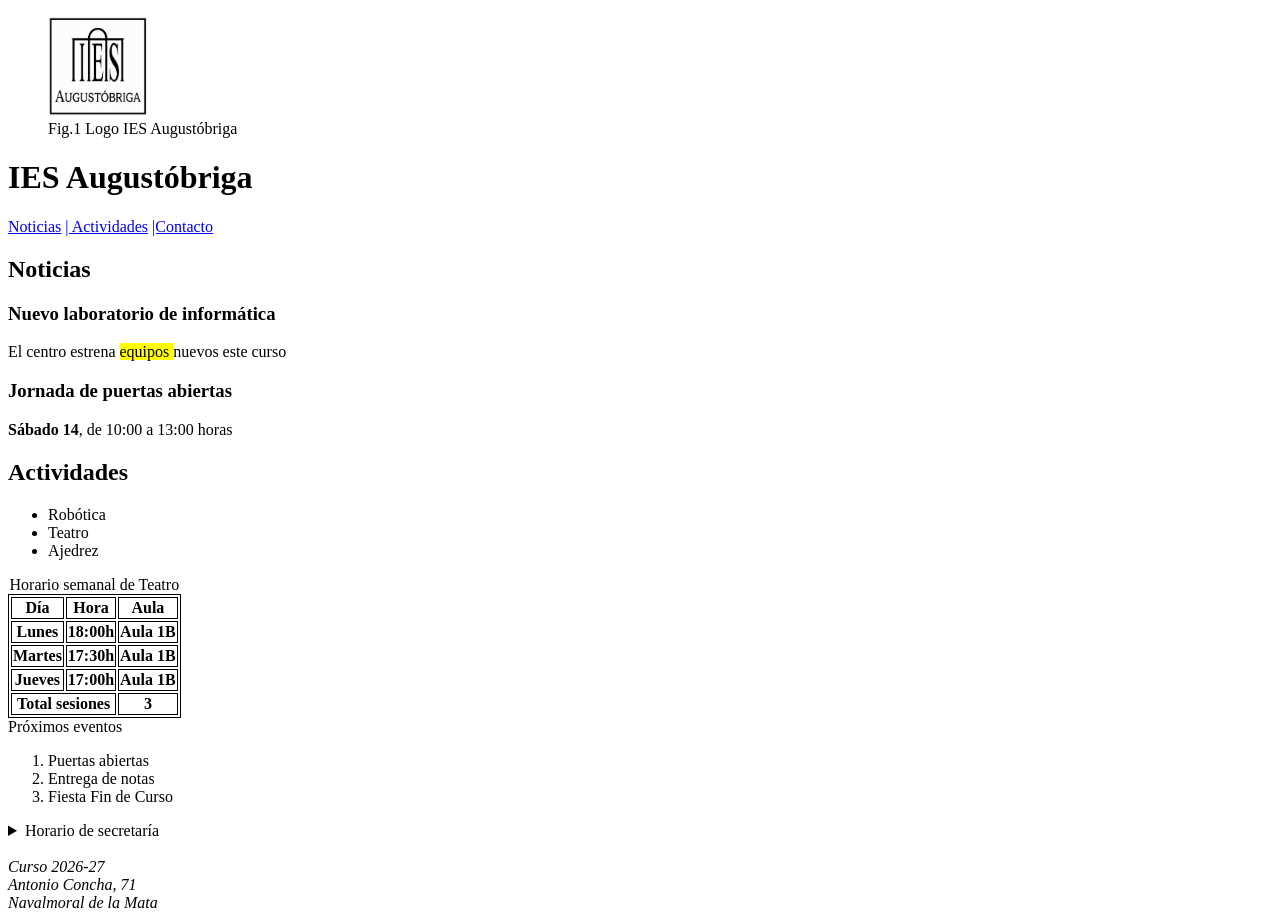
==== index.html @ 64e50585 "14102026" ====
<!DOCTYPE html>
<html lang="es">

<head>
  <meta charset="UTF-8">
  <title>IES Augustóbriga</title>
  <meta name="description" content="Página web del IES Augustóbriga" />
  <link rel="stylesheet" href="css/estilos.css" />
  </style>
</head>

<body>
  <header>
      <figure>
         <img src="./imagenes/logoaugustobriga.png" width="100" height="100" alt="Logotipo del IES Augustóbriga">
         <figcaption>Fig.1 Logo IES Augustóbriga</figcaption>
      </figure>
    
    <h1>IES Augustóbriga</h1>
  </header>
  <nav>
      <a href="#noticias">Noticias</a>
      <a href="#actividades">| Actividades</a>
      <a href="https://www.educarex.es/fp.html" target="_blank" title="Portal de Educación">|Contacto</a> 
  </nav>
  <main>
       <section id="noticias">
        <h2>Noticias</h2>
        <article id="Noticias1" class="noticia">
          <h3>Nuevo laboratorio de informática</h3>
          <p>El centro estrena <mark> equipos </mark> nuevos este curso</p>
        </article>
        <article id="Noticias2" class="noticia">
          <h3>Jornada de puertas abiertas</h3>
          <p><strong>Sábado 14</strong>, de 10:00 a 13:00 horas</p>
        </article>
        <section id="actividades">
          <h2>Actividades</h2>
          <ul>
             <li>Robótica</li>
             <li>Teatro</li>
             <li>Ajedrez</li>
          </ul>
          <table id="tabla">
                 <caption> Horario semanal de Teatro</caption>
                 <thead>
                     <tr>
                         <th> Día </th>
                         <th> Hora </th>
                         <th> Aula </th>
                     </tr>
                 </thead>
                 <tbody>
                     <tr> 
                         <th> Lunes </th>
                         <th> 18:00h </th>
                         <th> Aula 1B </th>
                     </tr>
                     <tr>
                         <th> Martes </th>
                         <th> 17:30h </th>
                         <th> Aula 1B </th>
                     </tr>
                     <tr>
                         <th> Jueves </th>
                         <th> 17:00h </th>
                         <th> Aula 1B </th>
                     </tr>
                 </tbody>
                 <tfoot>
                   <tr><th colspan="2">Total sesiones</th><th>3</th></tr>
                 </tfoot>
          </table>
      </section>
  </main>
  <aside>Próximos eventos</aside>
  <ol>
    <li>Puertas abiertas</li>
    <li>Entrega de notas</li>
    <li>Fiesta Fin de Curso</li>
  </ol>
  <details>
      <summary>Horario de secretaría</summary>
      <p>Lunes a viernes, de 9:00 a 14:00.</p>
  </details>
  <br>
  <footer>
    <address> Curso 2026-27 <br> Antonio Concha, 71 <br> Navalmoral de la Mata</address>
  </footer>
</body>

</html>
---- css/estilos.css ----
#tabla,th,td{
    border: 1px solid black;
}
.datos{
    background-color: azure;
}
.total{
    background-color: bisque;
}
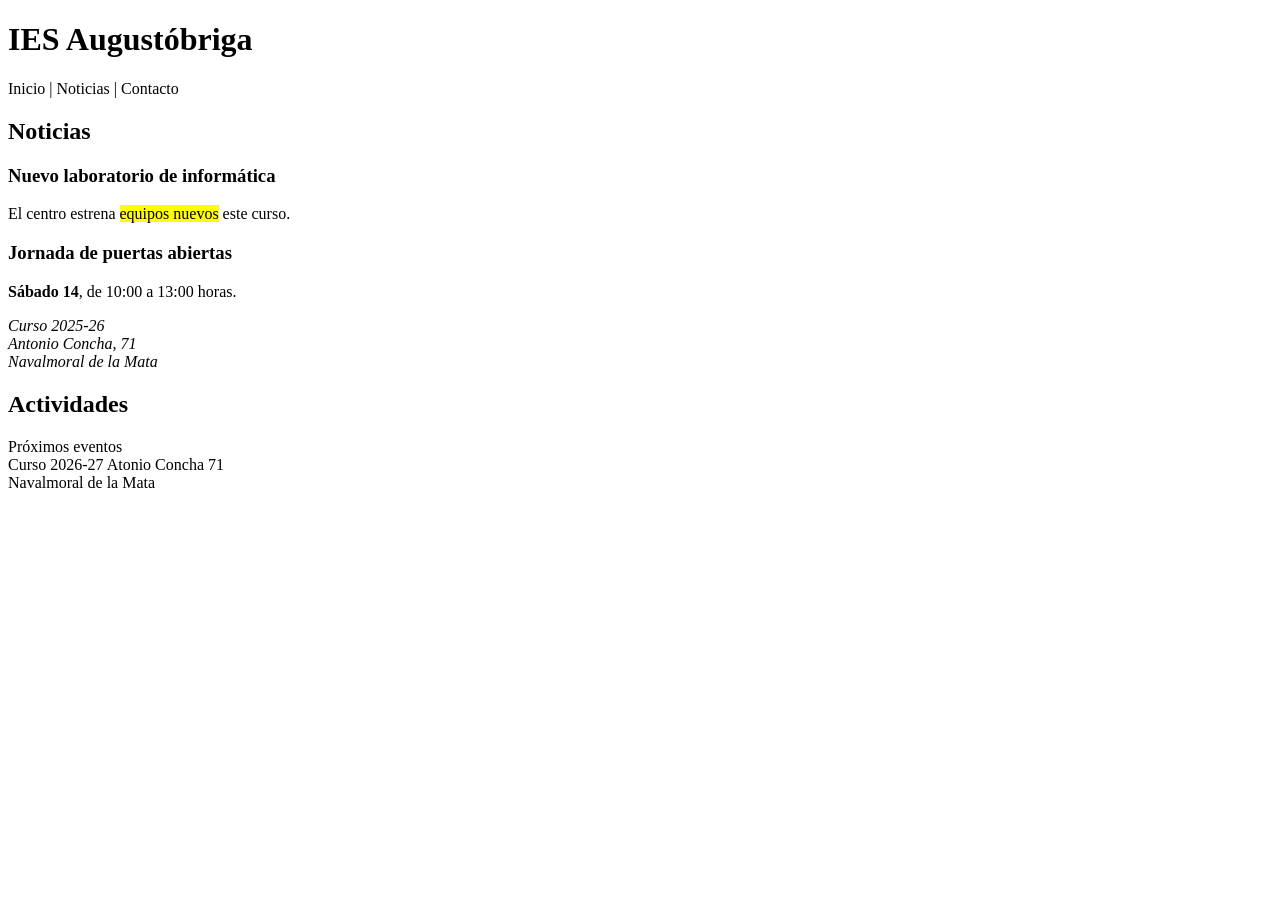
==== commit 792149f6: "19102026" ====
--- a/index.html
+++ b/index.html
@@ -2,91 +2,40 @@
 <html lang="es">
 
 <head>
-  <meta charset="UTF-8">
-  <title>IES Augustóbriga</title>
-  <meta name="description" content="Página web del IES Augustóbriga" />
-  <link rel="stylesheet" href="css/estilos.css" />
-  </style>
+    <meta charset="UTF-8">
+    <title>IES Augustóbriga</title>
+    <meta name="desription" content="Página web del IES Augustóbriga" />
+    <link rel="stylesheet" href="css/estilos.css" />
 </head>
 
 <body>
-  <header>
-      <figure>
-         <img src="./imagenes/logoaugustobriga.png" width="100" height="100" alt="Logotipo del IES Augustóbriga">
-         <figcaption>Fig.1 Logo IES Augustóbriga</figcaption>
-      </figure>
-    
-    <h1>IES Augustóbriga</h1>
-  </header>
-  <nav>
-      <a href="#noticias">Noticias</a>
-      <a href="#actividades">| Actividades</a>
-      <a href="https://www.educarex.es/fp.html" target="_blank" title="Portal de Educación">|Contacto</a> 
-  </nav>
-  <main>
-       <section id="noticias">
-        <h2>Noticias</h2>
-        <article id="Noticias1" class="noticia">
-          <h3>Nuevo laboratorio de informática</h3>
-          <p>El centro estrena <mark> equipos </mark> nuevos este curso</p>
-        </article>
-        <article id="Noticias2" class="noticia">
-          <h3>Jornada de puertas abiertas</h3>
-          <p><strong>Sábado 14</strong>, de 10:00 a 13:00 horas</p>
-        </article>
+    <header>
+        <h1>IES Augustóbriga</h1>
+    </header>
+    <nav>Inicio | Noticias | Contacto</nav>
+    <main>
+        <section id="noticias">
+            <h2>Noticias</h2>
+            <article id="noticia1" class="noticia">
+                <h3>Nuevo laboratorio de informática</h3>
+                <p>El centro estrena <mark>equipos nuevos</mark> este curso.</p>
+            </article>
+            <article id="noticia2" class="noticia">
+                <h3>Jornada de puertas abiertas</h3>
+                <p><strong>Sábado 14</strong>, de 10:00 a 13:00 horas.</p>
+            </article>
+        </section>
+        <footer>
+            <address>Curso 2025-26 <br> Antonio Concha, 71 <br>Navalmoral de la Mata</address>
+        </footer>
+
         <section id="actividades">
-          <h2>Actividades</h2>
-          <ul>
-             <li>Robótica</li>
-             <li>Teatro</li>
-             <li>Ajedrez</li>
-          </ul>
-          <table id="tabla">
-                 <caption> Horario semanal de Teatro</caption>
-                 <thead>
-                     <tr>
-                         <th> Día </th>
-                         <th> Hora </th>
-                         <th> Aula </th>
-                     </tr>
-                 </thead>
-                 <tbody>
-                     <tr> 
-                         <th> Lunes </th>
-                         <th> 18:00h </th>
-                         <th> Aula 1B </th>
-                     </tr>
-                     <tr>
-                         <th> Martes </th>
-                         <th> 17:30h </th>
-                         <th> Aula 1B </th>
-                     </tr>
-                     <tr>
-                         <th> Jueves </th>
-                         <th> 17:00h </th>
-                         <th> Aula 1B </th>
-                     </tr>
-                 </tbody>
-                 <tfoot>
-                   <tr><th colspan="2">Total sesiones</th><th>3</th></tr>
-                 </tfoot>
-          </table>
-      </section>
-  </main>
-  <aside>Próximos eventos</aside>
-  <ol>
-    <li>Puertas abiertas</li>
-    <li>Entrega de notas</li>
-    <li>Fiesta Fin de Curso</li>
-  </ol>
-  <details>
-      <summary>Horario de secretaría</summary>
-      <p>Lunes a viernes, de 9:00 a 14:00.</p>
-  </details>
-  <br>
-  <footer>
-    <address> Curso 2026-27 <br> Antonio Concha, 71 <br> Navalmoral de la Mata</address>
-  </footer>
+            <h2>Actividades</h2>
+        </section>
+    </main>
+    <aside>Próximos eventos</aside>
+    <footer>Curso 2026-27 Atonio Concha 71<br> Navalmoral de la Mata</footer>
+
 </body>
 
 </html>
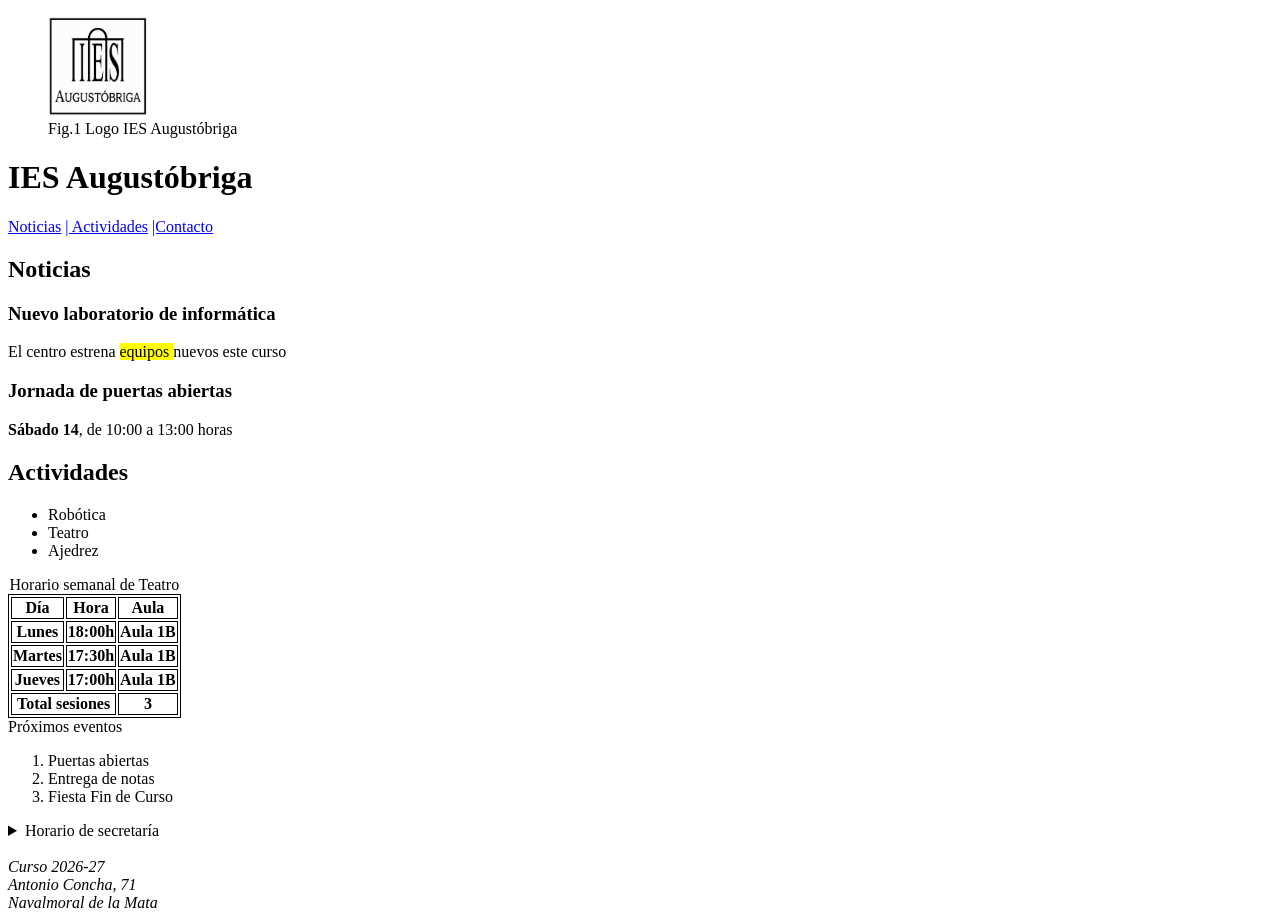
==== commit 2dcd1d54: "19102026 si" ====
--- a/index.html
+++ b/index.html
@@ -2,40 +2,91 @@
 <html lang="es">
 
 <head>
-    <meta charset="UTF-8">
-    <title>IES Augustóbriga</title>
-    <meta name="desription" content="Página web del IES Augustóbriga" />
-    <link rel="stylesheet" href="css/estilos.css" />
+  <meta charset="UTF-8">
+  <title>IES Augustóbriga</title>
+  <meta name="description" content="Página web del IES Augustóbriga" />
+  <link rel="stylesheet" href="css/estilos.css" />
+  </style>
 </head>
 
 <body>
-    <header>
-        <h1>IES Augustóbriga</h1>
-    </header>
-    <nav>Inicio | Noticias | Contacto</nav>
-    <main>
-        <section id="noticias">
-            <h2>Noticias</h2>
-            <article id="noticia1" class="noticia">
-                <h3>Nuevo laboratorio de informática</h3>
-                <p>El centro estrena <mark>equipos nuevos</mark> este curso.</p>
-            </article>
-            <article id="noticia2" class="noticia">
-                <h3>Jornada de puertas abiertas</h3>
-                <p><strong>Sábado 14</strong>, de 10:00 a 13:00 horas.</p>
-            </article>
-        </section>
-        <footer>
-            <address>Curso 2025-26 <br> Antonio Concha, 71 <br>Navalmoral de la Mata</address>
-        </footer>
-
+  <header>
+      <figure>
+         <img src="./imagenes/logoaugustobriga.png" width="100" height="100" alt="Logotipo del IES Augustóbriga">
+         <figcaption>Fig.1 Logo IES Augustóbriga</figcaption>
+      </figure>
+    
+    <h1>IES Augustóbriga</h1>
+  </header>
+  <nav>
+      <a href="#noticias">Noticias</a>
+      <a href="#actividades">| Actividades</a>
+      <a href="https://www.educarex.es/fp.html" target="_blank" title="Portal de Educación">|Contacto</a> 
+  </nav>
+  <main>
+       <section id="noticias">
+        <h2>Noticias</h2>
+        <article id="Noticias1" class="noticia">
+          <h3>Nuevo laboratorio de informática</h3>
+          <p>El centro estrena <mark> equipos </mark> nuevos este curso</p>
+        </article>
+        <article id="Noticias2" class="noticia">
+          <h3>Jornada de puertas abiertas</h3>
+          <p><strong>Sábado 14</strong>, de 10:00 a 13:00 horas</p>
+        </article>
         <section id="actividades">
-            <h2>Actividades</h2>
-        </section>
-    </main>
-    <aside>Próximos eventos</aside>
-    <footer>Curso 2026-27 Atonio Concha 71<br> Navalmoral de la Mata</footer>
-
+          <h2>Actividades</h2>
+          <ul>
+             <li>Robótica</li>
+             <li>Teatro</li>
+             <li>Ajedrez</li>
+          </ul>
+          <table id="tabla">
+                 <caption> Horario semanal de Teatro</caption>
+                 <thead>
+                     <tr>
+                         <th> Día </th>
+                         <th> Hora </th>
+                         <th> Aula </th>
+                     </tr>
+                 </thead>
+                 <tbody>
+                     <tr> 
+                         <th> Lunes </th>
+                         <th> 18:00h </th>
+                         <th> Aula 1B </th>
+                     </tr>
+                     <tr>
+                         <th> Martes </th>
+                         <th> 17:30h </th>
+                         <th> Aula 1B </th>
+                     </tr>
+                     <tr>
+                         <th> Jueves </th>
+                         <th> 17:00h </th>
+                         <th> Aula 1B </th>
+                     </tr>
+                 </tbody>
+                 <tfoot>
+                   <tr><th colspan="2">Total sesiones</th><th>3</th></tr>
+                 </tfoot>
+          </table>
+      </section>
+  </main>
+  <aside>Próximos eventos</aside>
+  <ol>
+    <li>Puertas abiertas</li>
+    <li>Entrega de notas</li>
+    <li>Fiesta Fin de Curso</li>
+  </ol>
+  <details>
+      <summary>Horario de secretaría</summary>
+      <p>Lunes a viernes, de 9:00 a 14:00.</p>
+  </details>
+  <br>
+  <footer>
+    <address> Curso 2026-27 <br> Antonio Concha, 71 <br> Navalmoral de la Mata</address>
+  </footer>
 </body>
 
 </html>
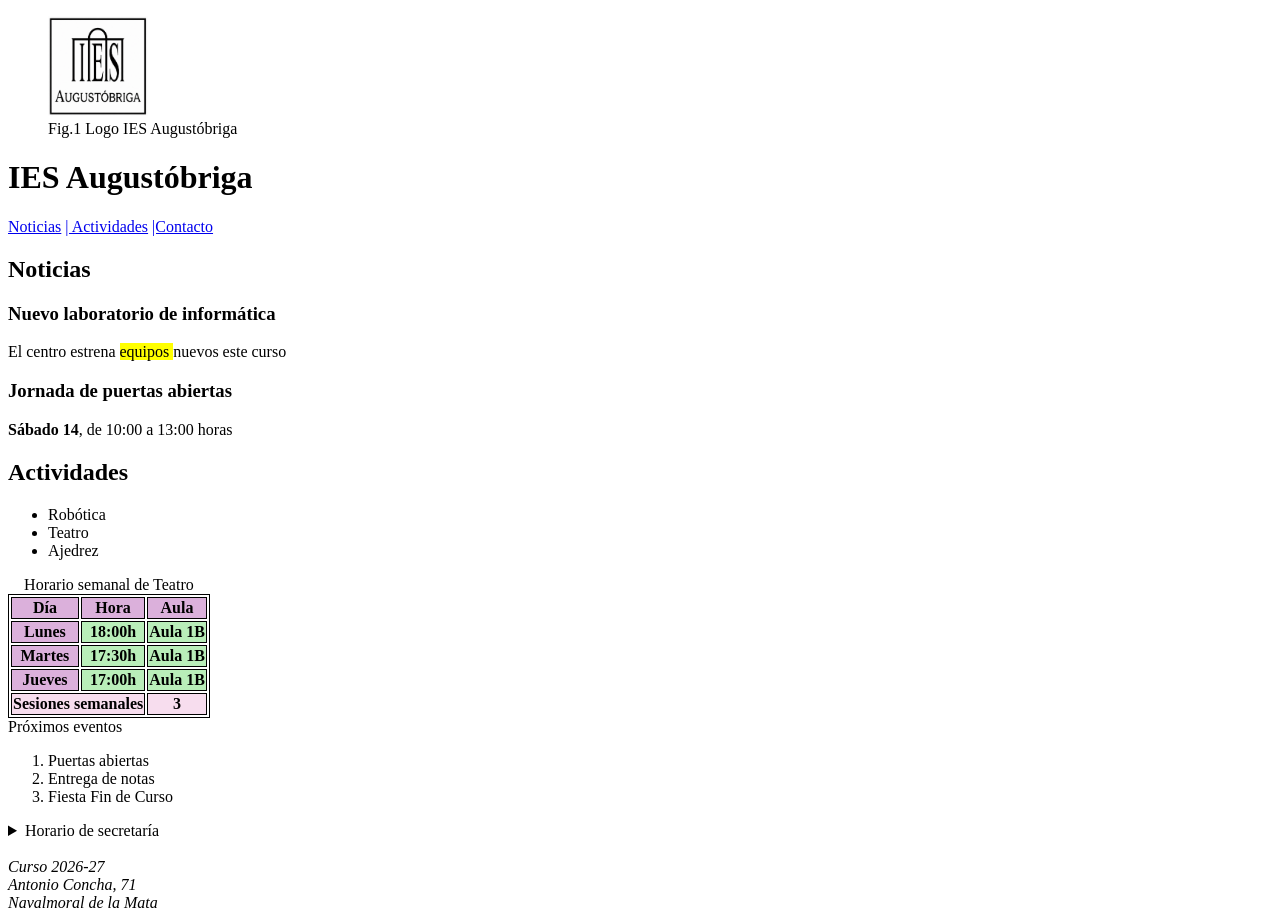
==== commit 8a675bc1: "19102026" ====
--- a/index.html
+++ b/index.html
@@ -11,66 +11,73 @@
 
 <body>
   <header>
-      <figure>
-         <img src="./imagenes/logoaugustobriga.png" width="100" height="100" alt="Logotipo del IES Augustóbriga">
-         <figcaption>Fig.1 Logo IES Augustóbriga</figcaption>
-      </figure>
-    
+    <figure>
+      <img src="./imagenes/logoaugustobriga.png" width="100" height="100" alt="Logotipo del IES Augustóbriga">
+      <figcaption>Fig.1 Logo IES Augustóbriga</figcaption>
+    </figure>
+
     <h1>IES Augustóbriga</h1>
   </header>
   <nav>
-      <a href="#noticias">Noticias</a>
-      <a href="#actividades">| Actividades</a>
-      <a href="https://www.educarex.es/fp.html" target="_blank" title="Portal de Educación">|Contacto</a> 
+    <a href="#noticias">Noticias</a>
+    <a href="#actividades">| Actividades</a>
+    <a href="https://www.educarex.es/fp.html" target="_blank" title="Portal de Educación">|Contacto</a>
   </nav>
   <main>
-       <section id="noticias">
-        <h2>Noticias</h2>
-        <article id="Noticias1" class="noticia">
-          <h3>Nuevo laboratorio de informática</h3>
-          <p>El centro estrena <mark> equipos </mark> nuevos este curso</p>
-        </article>
-        <article id="Noticias2" class="noticia">
-          <h3>Jornada de puertas abiertas</h3>
-          <p><strong>Sábado 14</strong>, de 10:00 a 13:00 horas</p>
-        </article>
-        <section id="actividades">
-          <h2>Actividades</h2>
-          <ul>
-             <li>Robótica</li>
-             <li>Teatro</li>
-             <li>Ajedrez</li>
-          </ul>
-          <table id="tabla">
-                 <caption> Horario semanal de Teatro</caption>
-                 <thead>
-                     <tr>
-                         <th> Día </th>
-                         <th> Hora </th>
-                         <th> Aula </th>
-                     </tr>
-                 </thead>
-                 <tbody>
-                     <tr> 
-                         <th> Lunes </th>
-                         <th> 18:00h </th>
-                         <th> Aula 1B </th>
-                     </tr>
-                     <tr>
-                         <th> Martes </th>
-                         <th> 17:30h </th>
-                         <th> Aula 1B </th>
-                     </tr>
-                     <tr>
-                         <th> Jueves </th>
-                         <th> 17:00h </th>
-                         <th> Aula 1B </th>
-                     </tr>
-                 </tbody>
-                 <tfoot>
-                   <tr><th colspan="2">Total sesiones</th><th>3</th></tr>
-                 </tfoot>
-          </table>
+    <section id="noticias">
+      <h2>Noticias</h2>
+      <article id="Noticias1" class="noticia">
+        <h3>Nuevo laboratorio de informática</h3>
+        <p>El centro estrena <mark> equipos </mark> nuevos este curso</p>
+      </article>
+      <article id="Noticias2" class="noticia">
+        <h3>Jornada de puertas abiertas</h3>
+        <p><strong>Sábado 14</strong>, de 10:00 a 13:00 horas</p>
+      </article>
+      <section id="actividades">
+        <h2>Actividades</h2>
+        <ul>
+          <li>Robótica</li>
+          <li>Teatro</li>
+          <li>Ajedrez</li>
+        </ul>
+        <table id="tabla">
+          <caption id="titulotabla"> Horario semanal de Teatro</caption>
+          <colgroup>
+            <col id="aaaa">
+            <col span="2">
+          </colgroup>
+          <thead id="morado">
+            <tr>
+              <th> Día </th>
+              <th> Hora </th>
+              <th> Aula </th>
+            </tr>
+          </thead>
+          <tbody>
+            <tr>
+              <th id="morado"> Lunes </th>
+              <th id="verde"> 18:00h </th>
+              <th id="verde"> Aula 1B </th>
+            </tr>
+            <tr>
+              <th id="morado"> Martes </th>
+              <th id="verde"> 17:30h </th>
+              <th id="verde"> Aula 1B </th>
+            </tr>
+            <tr>
+              <th id="morado"> Jueves </th>
+              <th id="verde"> 17:00h </th>
+              <th id="verde"> Aula 1B </th>
+            </tr>
+          </tbody>
+          <tfoot id="rosa">
+            <tr>
+              <th colspan="2">Sesiones semanales</th>
+              <th>3</th>
+            </tr>
+          </tfoot>
+        </table>
       </section>
   </main>
   <aside>Próximos eventos</aside>
@@ -80,8 +87,8 @@
     <li>Fiesta Fin de Curso</li>
   </ol>
   <details>
-      <summary>Horario de secretaría</summary>
-      <p>Lunes a viernes, de 9:00 a 14:00.</p>
+    <summary>Horario de secretaría</summary>
+    <p>Lunes a viernes, de 9:00 a 14:00.</p>
   </details>
   <br>
   <footer>
--- a/css/estilos.css
+++ b/css/estilos.css
@@ -1,9 +1,20 @@
-#tabla,th,td{
+#tabla,
+th,
+td {
+    border: 1px solid black;
+    text-align: center;
+
+}
+
+#morado {
+    background-color: rgb(219, 176, 219);
     border: 1px solid black;
 }
-.datos{
-    background-color: azure;
+
+#rosa {
+    background-color: rgb(247, 221, 238)
 }
-.total{
-    background-color: bisque;
+
+#verde {
+    background-color: rgb(185, 238, 185)
 }
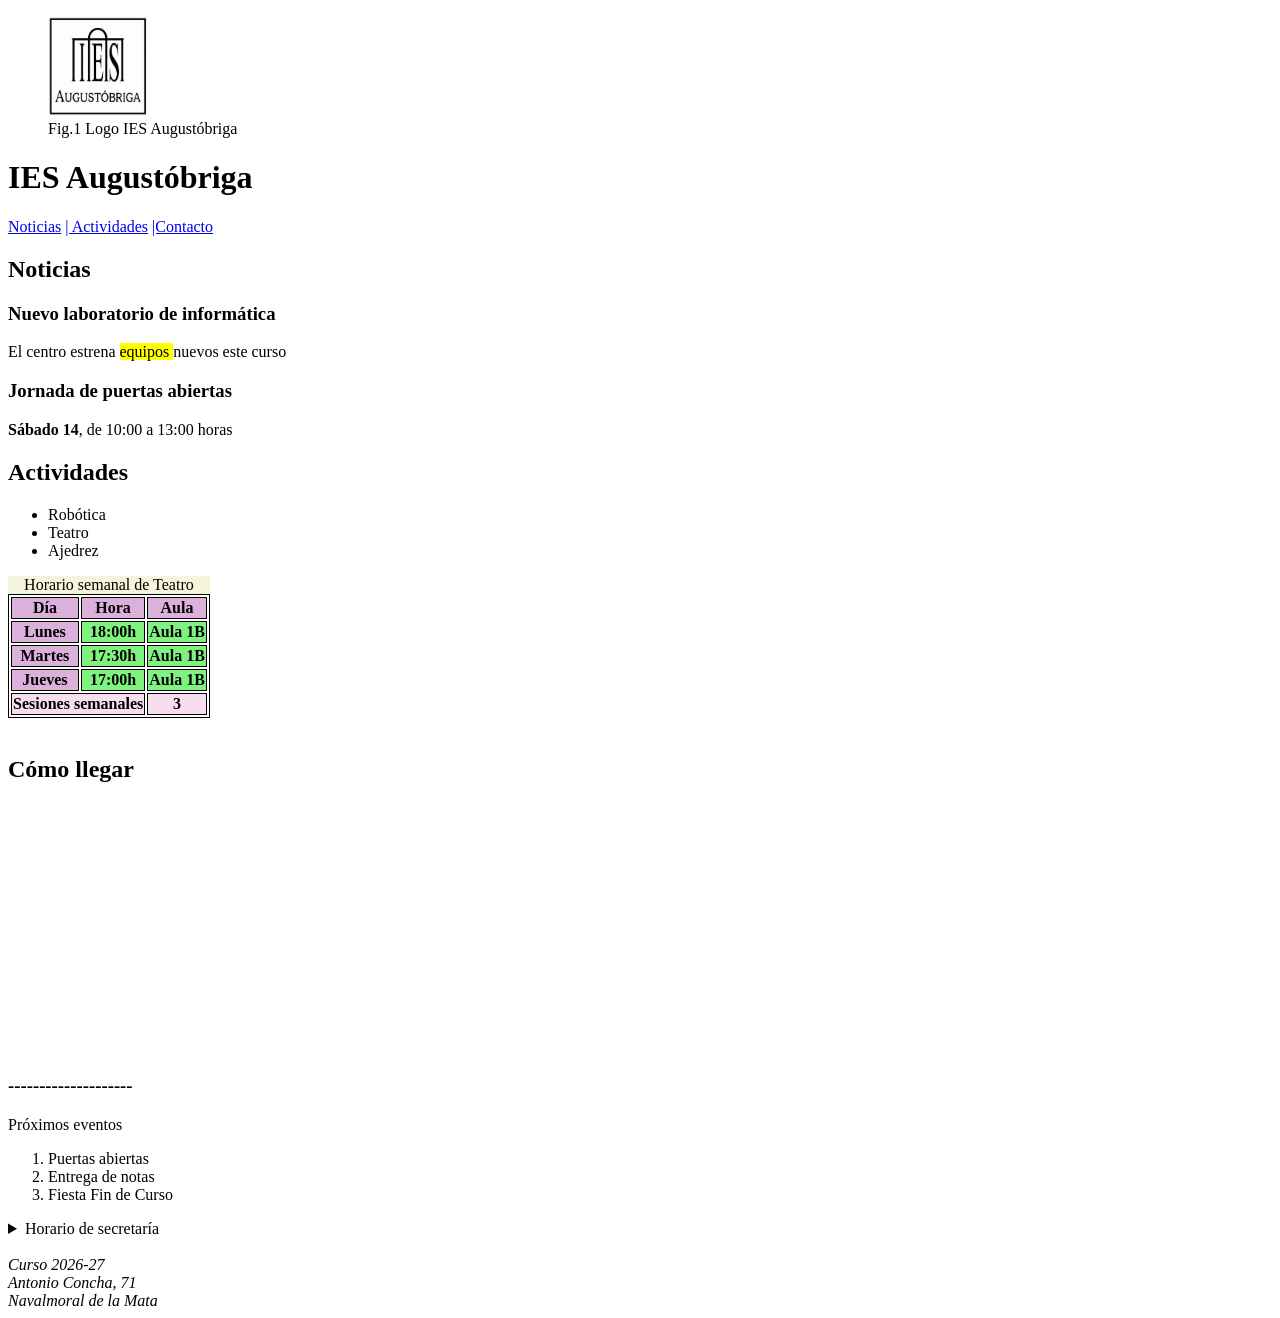
==== commit 8c8b3c9b: "26102026" ====
--- a/index.html
+++ b/index.html
@@ -78,7 +78,17 @@
             </tr>
           </tfoot>
         </table>
+        <br>
       </section>
+
+      <seccion id="como-llegar">
+        <h2>Cómo llegar</h2>
+        <iframe src="https://www.google.com/maps/embed?pb=!1m18!1m12!1m3!1d1530.628865227654!2d-5.534136703081974!3d39.89086157429215!2m3!1f0!2f0!3f0!3m2!1i1024!2i768!4f13.1!3m3!1m2!1s0xd3fd9caa7520959%3A0x1ede1c1234baf3b9!2sIES%20August%C3%B3briga!5e0!3m2!1ses!2ses!4v1793007412161!5m2!1ses!2ses"
+          width="400" height="250" style="border: 5px;" allowfullscreen="" loading="lazy"
+          referrerpolicy="strict-origin-when-cross-origin"></iframe>
+          <br>
+      </seccion>
+      <h3>--------------------</h3>
   </main>
   <aside>Próximos eventos</aside>
   <ol>
--- a/css/estilos.css
+++ b/css/estilos.css
@@ -16,5 +16,30 @@
 }
 
 #verde {
-    background-color: rgb(185, 238, 185)
-}+    background-color: rgb(127, 243, 127)
+}
+
+#titulotabla {
+    background-color: beige;
+}
+
+#rojo {
+    background-color: red;
+
+}
+
+#azul {
+    background-color: blue;
+
+}
+
+#blanco {
+    background-color: white;
+
+}
+
+#amarillo {
+    background-color: yellow;
+
+}
+
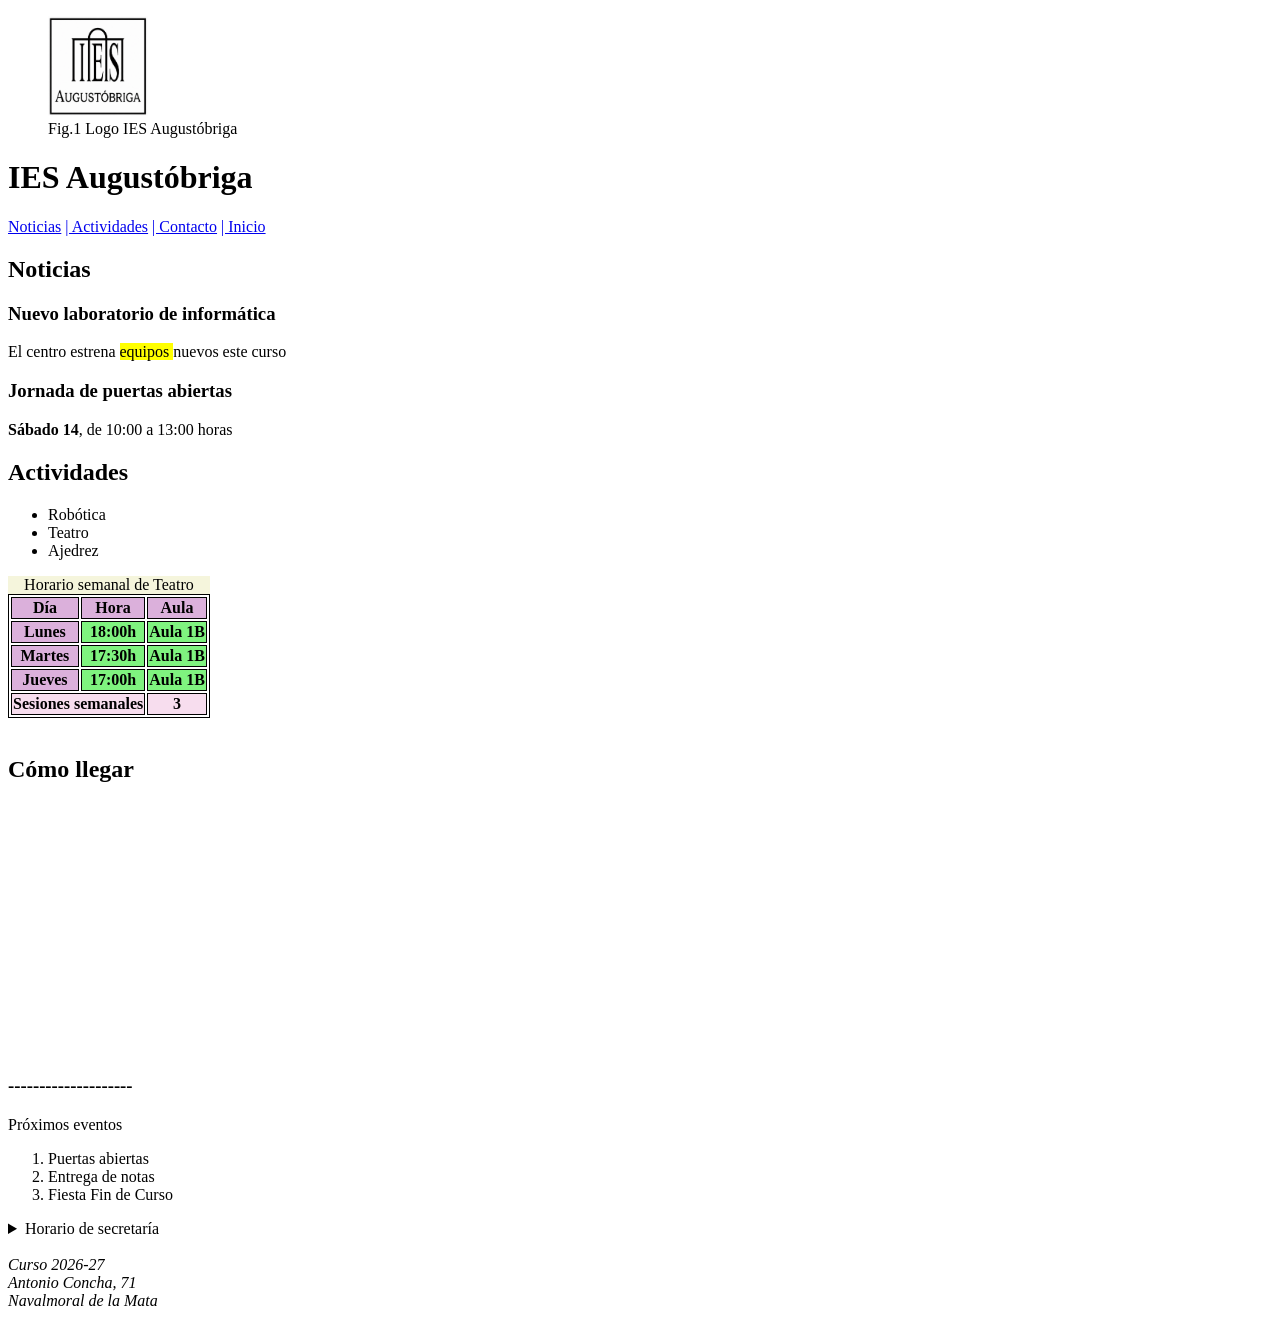
==== commit 56c5e402: "16112026" ====
--- a/index.html
+++ b/index.html
@@ -21,7 +21,8 @@
   <nav>
     <a href="#noticias">Noticias</a>
     <a href="#actividades">| Actividades</a>
-    <a href="https://www.educarex.es/fp.html" target="_blank" title="Portal de Educación">|Contacto</a>
+    <a href="./contacto/formcontacto.html" target="_blank" title="Contacto">| Contacto</a>
+    <a href="index.html" target="_self" title="Inicio">| Inicio</a>
   </nav>
   <main>
     <section id="noticias">
@@ -83,10 +84,11 @@
 
       <seccion id="como-llegar">
         <h2>Cómo llegar</h2>
-        <iframe src="https://www.google.com/maps/embed?pb=!1m18!1m12!1m3!1d1530.628865227654!2d-5.534136703081974!3d39.89086157429215!2m3!1f0!2f0!3f0!3m2!1i1024!2i768!4f13.1!3m3!1m2!1s0xd3fd9caa7520959%3A0x1ede1c1234baf3b9!2sIES%20August%C3%B3briga!5e0!3m2!1ses!2ses!4v1793007412161!5m2!1ses!2ses"
+        <iframe
+          src="https://www.google.com/maps/embed?pb=!1m18!1m12!1m3!1d1530.628865227654!2d-5.534136703081974!3d39.89086157429215!2m3!1f0!2f0!3f0!3m2!1i1024!2i768!4f13.1!3m3!1m2!1s0xd3fd9caa7520959%3A0x1ede1c1234baf3b9!2sIES%20August%C3%B3briga!5e0!3m2!1ses!2ses!4v1793007412161!5m2!1ses!2ses"
           width="400" height="250" style="border: 5px;" allowfullscreen="" loading="lazy"
           referrerpolicy="strict-origin-when-cross-origin"></iframe>
-          <br>
+        <br>
       </seccion>
       <h3>--------------------</h3>
   </main>
